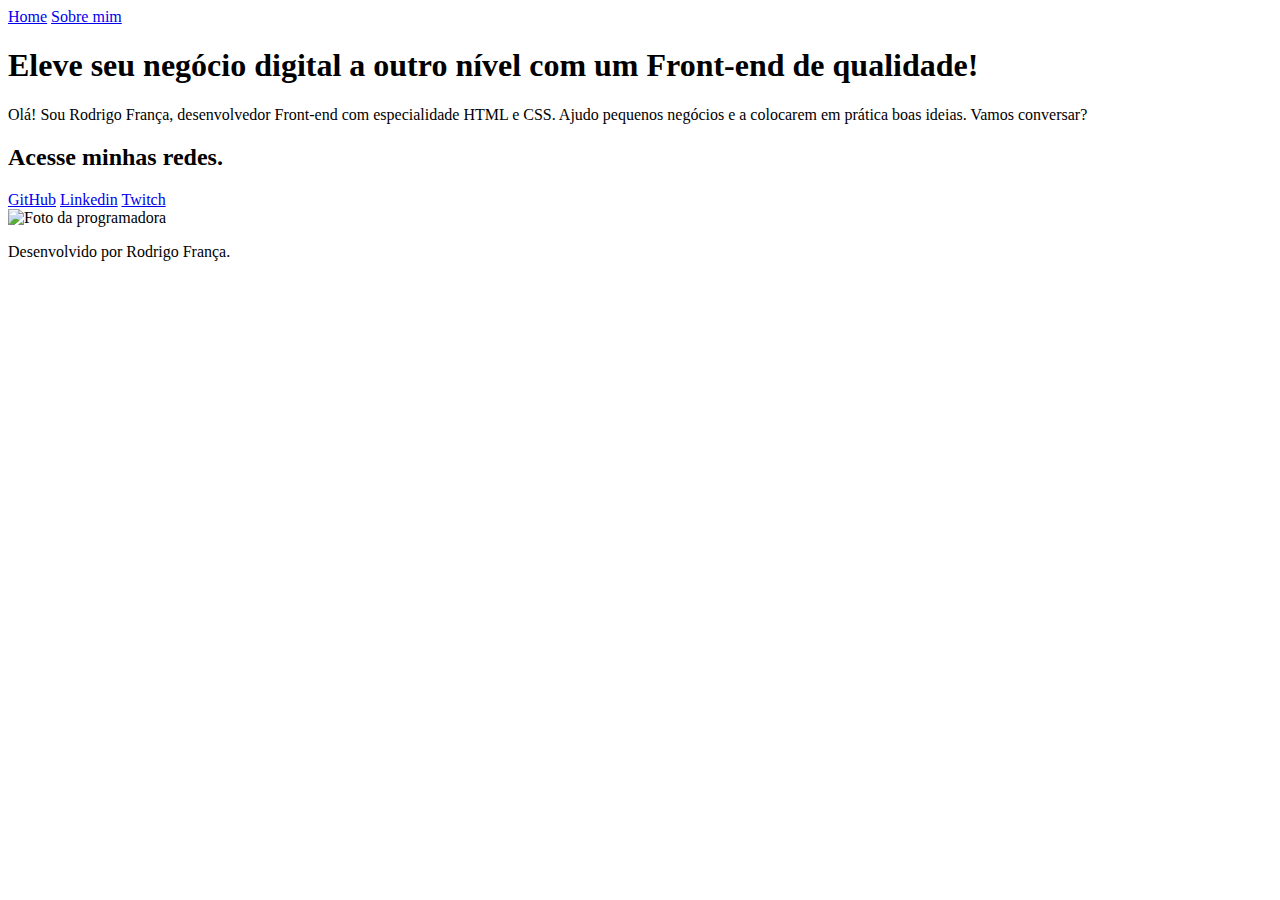
==== index.html @ 1e74dff3 "html" ====
<!DOCTYPE html>
<html lang="PT-BR">

<head>
 <meta charset="UTF-8">
 <meta http-equiv="X-UA-Compatible" content="IE=edge">
 <meta name="viewport" content="width=device-width, initial-scale=1.0">
 <link rel="stylesheet" href="./assets/css/reset.css">
 <link rel="stylesheet" href="./assets/css/principal.css">
 <link rel="stylesheet" href="./assets/font-awesome/css/all.min.css">
 <link rel="preconnect" href="https://fonts.googleapis.com">
 <link rel="preconnect" href="https://fonts.googleapis.com">
 <link rel="preconnect" href="https://fonts.gstatic.com" crossorigin>
 <link
  href="https://fonts.googleapis.com/css2?family=Inter:wght@100;200;300;400;500;600;700;800&family=Krona+One&family=Montserrat:ital,wght@0,100;0,200;0,300;0,400;0,500;1,100;1,200;1,300;1,400&display=swap"
  rel="stylesheet">
 <title>HTML CSS</title>
</head>

<body>
 <header>
  <nav>
   <div class="menu">
    <div class="menu_navegacao">
     <a href="./index.html">Home</a>
     <a href="./sobre_mim.html">Sobre mim</a>
    </div>
   </div>
  </nav>
 </header>

 <section>
  <div class="conteudo_pagina">

   <div class="conteudo_pagina--texto">

    <h1 class="conteudo_pagina--titulo">
     Eleve seu negócio digital a outro nível <span class="texto_azul"> com um Front-end de qualidade!</span>
    </h1>


    <p class="conteudo_pagina--paragrafo">
     Olá! Sou Rodrigo França, desenvolvedor Front-end com especialidade HTML e CSS. Ajudo pequenos negócios e
     a colocarem em prática boas ideias. Vamos conversar?

    </p>

    <div class="conteudo_pagina--redes">
     <h2 class="redes_titulo">Acesse minhas redes.</h2>
     <div class="redes_sociais">
      <a href="#" class="redes_sociais--borda"><i class="fa-brands fa-github "></i>GitHub</a>
      <a href="#" class="redes_sociais--borda"><i class="fa-brands fa-linkedin"></i></i>Linkedin</a>
      <a href="#" class="redes_sociais--borda"><i class="fa-brands fa-twitch"></i></i>Twitch</a>
     </div>

    </div>

   </div>


   <div class="conteudo_pagina--foto">
    <img src="./assets/img/alura.png" alt="Foto da programadora" class="conteudo_foto">
   </div>

  </div>
 </section>

 <footer>

  <div class="rodape">
   <p class="rodape_texto">Desenvolvido por Rodrigo França.</p>
  </div>

 </footer>


 <script src="./assets/js/main.js"></script>
</body>

</html>
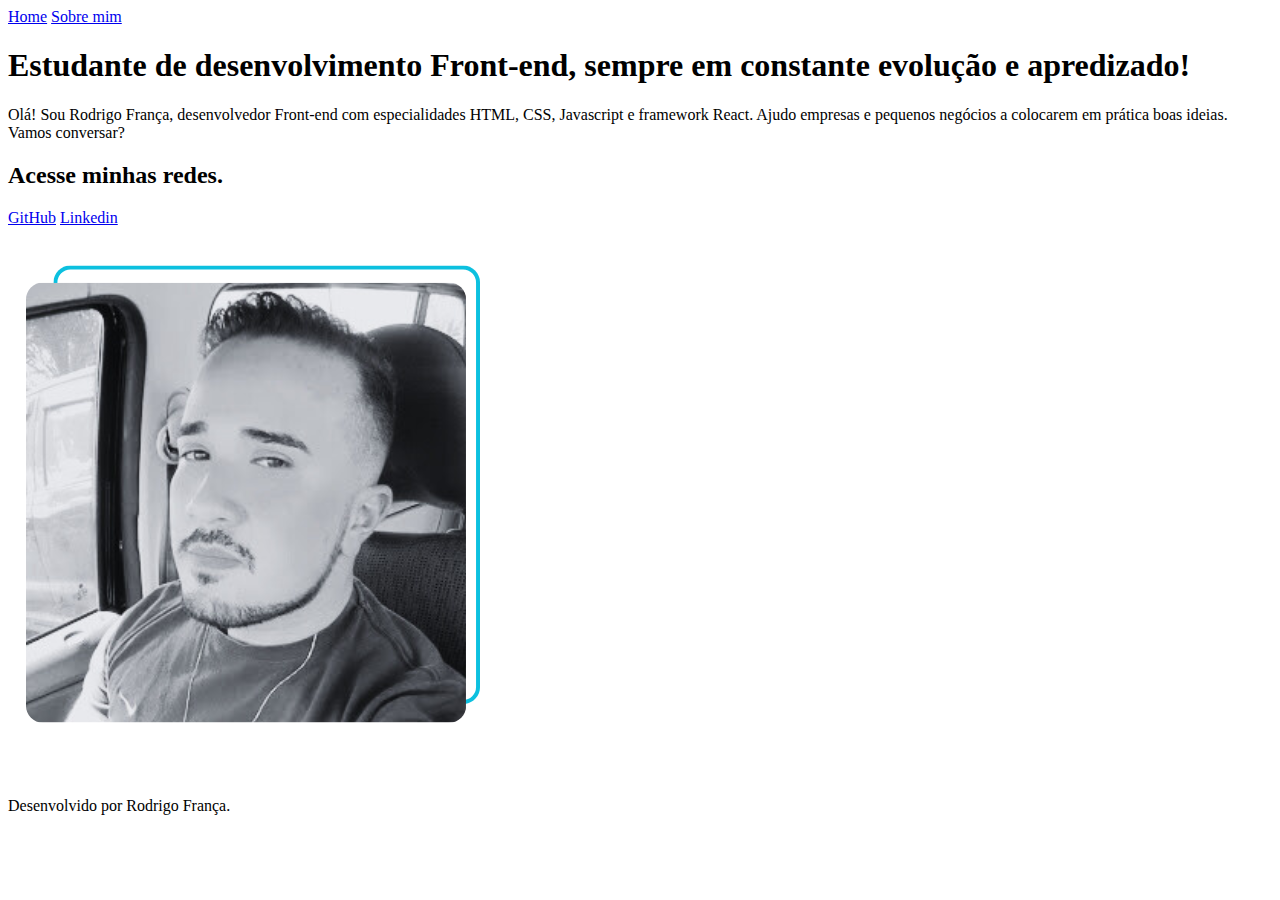
==== commit 26919dcf: "estilizacao" ====
--- a/index.html
+++ b/index.html
@@ -8,13 +8,7 @@
  <link rel="stylesheet" href="./assets/css/reset.css">
  <link rel="stylesheet" href="./assets/css/principal.css">
  <link rel="stylesheet" href="./assets/font-awesome/css/all.min.css">
- <link rel="preconnect" href="https://fonts.googleapis.com">
- <link rel="preconnect" href="https://fonts.googleapis.com">
- <link rel="preconnect" href="https://fonts.gstatic.com" crossorigin>
- <link
-  href="https://fonts.googleapis.com/css2?family=Inter:wght@100;200;300;400;500;600;700;800&family=Krona+One&family=Montserrat:ital,wght@0,100;0,200;0,300;0,400;0,500;1,100;1,200;1,300;1,400&display=swap"
-  rel="stylesheet">
- <title>HTML CSS</title>
+ <title>Rodrigo Front-End</title>
 </head>
 
 <body>
@@ -28,49 +22,47 @@
    </div>
   </nav>
  </header>
+ <main>
+  <section>
+   <div class="conteudo_pagina">
 
- <section>
-  <div class="conteudo_pagina">
+    <div class="conteudo_pagina--texto">
 
-   <div class="conteudo_pagina--texto">
-
-    <h1 class="conteudo_pagina--titulo">
-     Eleve seu negócio digital a outro nível <span class="texto_azul"> com um Front-end de qualidade!</span>
-    </h1>
+     <h1 class="conteudo_pagina--titulo">
+      Estudante de desenvolvimento Front-end, <span class="texto_azul"> sempre em constante evolução e apredizado!</span>
+     </h1>
 
 
-    <p class="conteudo_pagina--paragrafo">
-     Olá! Sou Rodrigo França, desenvolvedor Front-end com especialidade HTML e CSS. Ajudo pequenos negócios e
-     a colocarem em prática boas ideias. Vamos conversar?
+     <p class="conteudo_pagina--paragrafo">
+      Olá! Sou Rodrigo França, desenvolvedor Front-end com especialidades HTML, CSS, Javascript e framework React. Ajudo empresas e pequenos negócios
+      a colocarem em prática boas ideias. Vamos conversar?
 
-    </p>
+     </p>
 
-    <div class="conteudo_pagina--redes">
-     <h2 class="redes_titulo">Acesse minhas redes.</h2>
-     <div class="redes_sociais">
-      <a href="#" class="redes_sociais--borda"><i class="fa-brands fa-github "></i>GitHub</a>
-      <a href="#" class="redes_sociais--borda"><i class="fa-brands fa-linkedin"></i></i>Linkedin</a>
-      <a href="#" class="redes_sociais--borda"><i class="fa-brands fa-twitch"></i></i>Twitch</a>
+     <div class="conteudo_pagina--redes">
+
+      <h2 class="conteudo_pagina--subtitulo">Acesse minhas redes.</h2>
+      <div class="redes_sociais">
+       <a href="https://github.com/rodrigoft91" target="_blank" class="redes_sociais--link"><i class="fa-brands fa-github "></i>GitHub</a>
+       <a href="https://www.linkedin.com/in/rodrigofrancateixeira/" target="_blank" class="redes_sociais--link"><i class="fa-brands fa-linkedin"></i></i>Linkedin</a>
+      </div>
+
      </div>
 
     </div>
 
+
+    <div class="conteudo_pagina--foto">
+     <img src="./assets/img/alura.png" alt="Foto da programadora" class="conteudo_foto">
+    </div>
+
    </div>
+  </section>
 
+ </main>
 
-   <div class="conteudo_pagina--foto">
-    <img src="./assets/img/alura.png" alt="Foto da programadora" class="conteudo_foto">
-   </div>
-
-  </div>
- </section>
-
- <footer>
-
-  <div class="rodape">
-   <p class="rodape_texto">Desenvolvido por Rodrigo França.</p>
-  </div>
-
+ <footer class="rodape">
+  <p class="rodape_texto">Desenvolvido por Rodrigo França.</p>
  </footer>
 
 
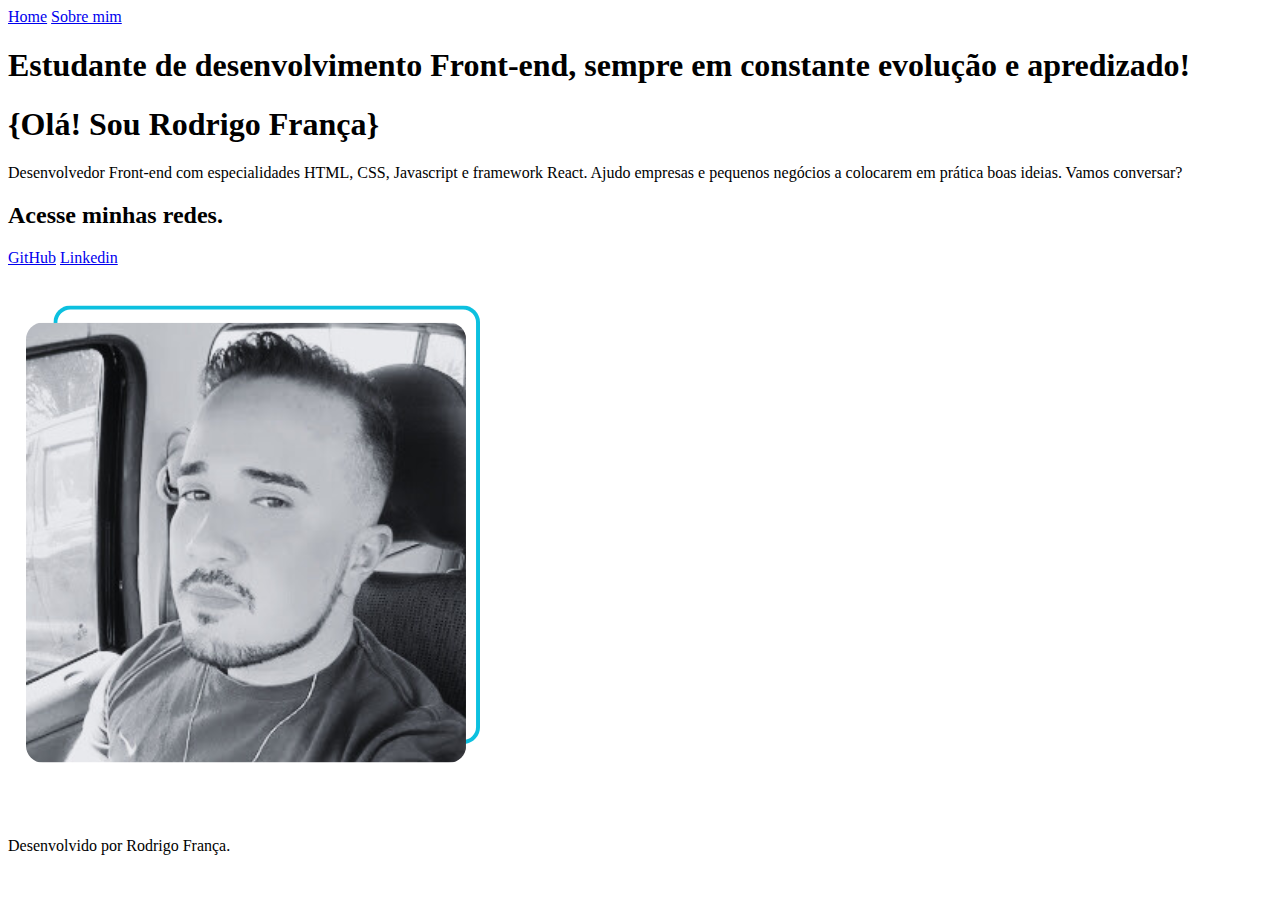
==== commit 6fe569cc: "Atualização e estilização de textos da página de exibição" ====
--- a/index.html
+++ b/index.html
@@ -16,8 +16,8 @@
   <nav>
    <div class="menu">
     <div class="menu_navegacao">
-     <a href="./index.html">Home</a>
-     <a href="./sobre_mim.html">Sobre mim</a>
+     <a class="menu_navegacao--links" href="./index.html">Home</a>
+     <a class="menu_navegacao--links" href="./sobre_mim.html">Sobre mim</a>
     </div>
    </div>
   </nav>
@@ -32,11 +32,14 @@
       Estudante de desenvolvimento Front-end, <span class="texto_azul"> sempre em constante evolução e apredizado!</span>
      </h1>
 
+     <h1 class="conteudo_pagina--titulo2">
+      {<span class="texto_azul">Olá!</span> Sou Rodrigo França</span>}
+     </h1>
+
 
      <p class="conteudo_pagina--paragrafo">
-      Olá! Sou Rodrigo França, desenvolvedor Front-end com especialidades HTML, CSS, Javascript e framework React. Ajudo empresas e pequenos negócios
+      Desenvolvedor Front-end com especialidades HTML, CSS, Javascript e framework React. Ajudo empresas e pequenos negócios
       a colocarem em prática boas ideias. Vamos conversar?
-
      </p>
 
      <div class="conteudo_pagina--redes">
